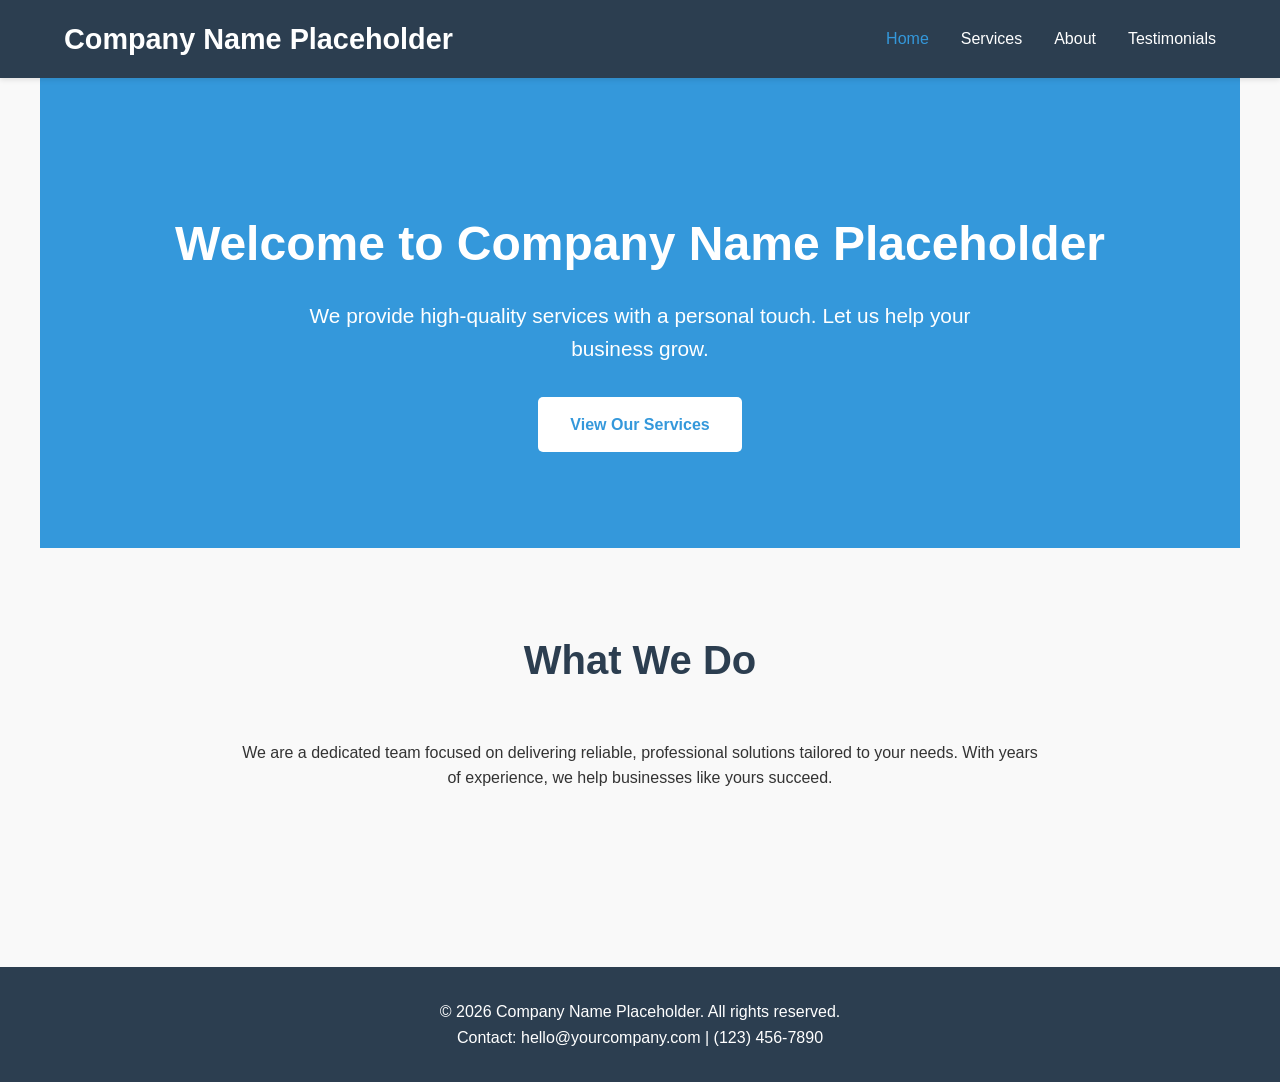
==== index.html @ 882892e3 "initial commit" ====
<!DOCTYPE html>
<html lang="en">
<head>
  <meta charset="UTF-8" />
  <meta name="viewport" content="width=device-width, initial-scale=1.0"/>
  <title>Company Name Placeholder - Home</title>
  <link rel="stylesheet" href="css/style.css"/>
</head>
<body>

  <header>
    <nav>
      <div class="logo">Company Name Placeholder</div>
      <button class="menu-toggle">&#9776;</button>
      <ul class="nav-links">
        <li><a href="index.html" class="active">Home</a></li>
        <li><a href="services.html">Services</a></li>
        <li><a href="about.html">About</a></li>
        <li><a href="testimonials.html">Testimonials</a></li>
      </ul>
    </nav>
  </header>

  <section class="hero">
    <h1>Welcome to Company Name Placeholder</h1>
    <p>We provide high-quality services with a personal touch. Let us help your business grow.</p>
    <a href="services.html" class="btn">View Our Services</a>
  </section>

  <section>
    <h2>What We Do</h2>
    <p style="text-align:center; max-width:800px; margin:0 auto 3rem;">
      We are a dedicated team focused on delivering reliable, professional solutions tailored to your needs.
      With years of experience, we help businesses like yours succeed.
    </p>
  </section>

  <footer>
    <p>&copy; 2026 Company Name Placeholder. All rights reserved.</p>
    <p>Contact: hello@yourcompany.com | (123) 456-7890</p>
  </footer>

  <script src="js/script.js"></script>
</body>
</html>
---- css/style.css ----
/* Reset and base styles */
* {
  margin: 0;
  padding: 0;
  box-sizing: border-box;
}

body {
  font-family: 'Segoe UI', Tahoma, Geneva, Verdana, sans-serif;
  line-height: 1.6;
  color: #333;
  background-color: #f9f9f9;
}

/* Header & Navigation */
header {
  background-color: #2c3e50;
  color: white;
  padding: 1rem 0;
  position: sticky;
  top: 0;
  z-index: 100;
  box-shadow: 0 2px 5px rgba(0,0,0,0.1);
}

nav {
  display: flex;
  justify-content: space-between;
  align-items: center;
  max-width: 1200px;
  margin: 0 auto;
  padding: 0 1.5rem;
}

.logo {
  font-size: 1.8rem;
  font-weight: bold;
}

.nav-links {
  list-style: none;
  display: flex;
  gap: 2rem;
}

.nav-links li a {
  color: white;
  text-decoration: none;
  font-weight: 500;
  transition: color 0.3s;
}

.nav-links li a:hover,
.nav-links li a.active {
  color: #3498db;
}

/* Mobile menu */
.menu-toggle {
  display: none;
  font-size: 1.8rem;
  background: none;
  border: none;
  color: white;
  cursor: pointer;
}

/* Hero / Banner */
.hero {
  background-color: #3498db;
  color: white;
  text-align: center;
  padding: 8rem 1.5rem 6rem;
}

.hero h1 {
  font-size: 3rem;
  margin-bottom: 1rem;
}

.hero p {
  font-size: 1.3rem;
  max-width: 700px;
  margin: 0 auto 2rem;
}

.btn {
  display: inline-block;
  background-color: white;
  color: #3498db;
  padding: 0.9rem 2rem;
  text-decoration: none;
  border-radius: 5px;
  font-weight: bold;
  transition: all 0.3s;
}

.btn:hover {
  background-color: #ecf0f1;
  transform: translateY(-2px);
}

/* Sections */
section {
  padding: 5rem 1.5rem;
  max-width: 1200px;
  margin: 0 auto;
}

h2 {
  text-align: center;
  font-size: 2.5rem;
  margin-bottom: 3rem;
  color: #2c3e50;
}

/* Services grid */
.services-grid {
  display: grid;
  grid-template-columns: repeat(auto-fit, minmax(280px, 1fr));
  gap: 2rem;
}

.card {
  background: white;
  padding: 2rem;
  border-radius: 8px;
  box-shadow: 0 4px 10px rgba(0,0,0,0.08);
  text-align: center;
  transition: transform 0.3s;
}

.card:hover {
  transform: translateY(-8px);
}

.card h3 {
  margin: 1rem 0 1rem;
  color: #3498db;
}

/* Testimonials */
.testimonial {
  background: white;
  padding: 2rem;
  border-radius: 8px;
  box-shadow: 0 4px 10px rgba(0,0,0,0.08);
  margin: 2rem auto;
  max-width: 700px;
  font-style: italic;
}

.testimonial p {
  margin-bottom: 1rem;
}

.testimonial cite {
  display: block;
  text-align: right;
  font-style: normal;
  color: #777;
  font-weight: bold;
}

/* Footer */
footer {
  background-color: #2c3e50;
  color: white;
  text-align: center;
  padding: 2rem 1rem;
  margin-top: 3rem;
}

footer a {
  color: #3498db;
  text-decoration: none;
}

/* Responsive */
@media (max-width: 768px) {
  .nav-links {
    display: none;
    flex-direction: column;
    position: absolute;
    top: 100%;
    left: 0;
    right: 0;
    background: #2c3e50;
    padding: 1rem;
  }

  .nav-links.active {
    display: flex;
  }

  .menu-toggle {
    display: block;
  }

  .hero h1 {
    font-size: 2.3rem;
  }

  h2 {
    font-size: 2rem;
  }
}
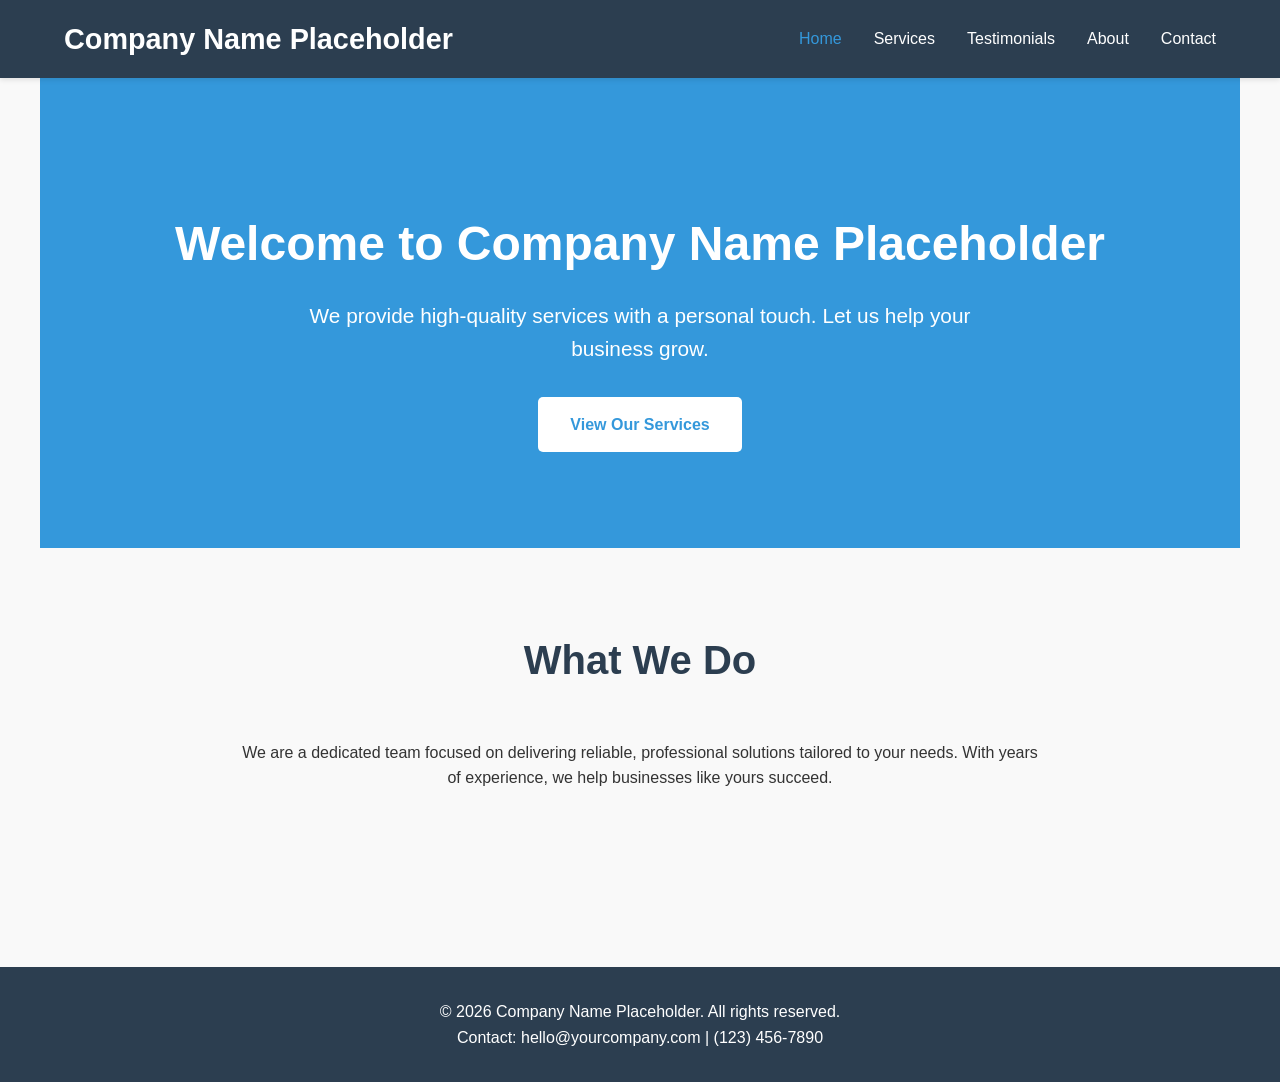
==== commit 64d41881: "added contact page" ====
--- a/index.html
+++ b/index.html
@@ -15,8 +15,9 @@
       <ul class="nav-links">
         <li><a href="index.html" class="active">Home</a></li>
         <li><a href="services.html">Services</a></li>
+        <li><a href="testimonials.html">Testimonials</a></li>
         <li><a href="about.html">About</a></li>
-        <li><a href="testimonials.html">Testimonials</a></li>
+        <li><a href="contact.html">Contact</a></li>
       </ul>
     </nav>
   </header>
